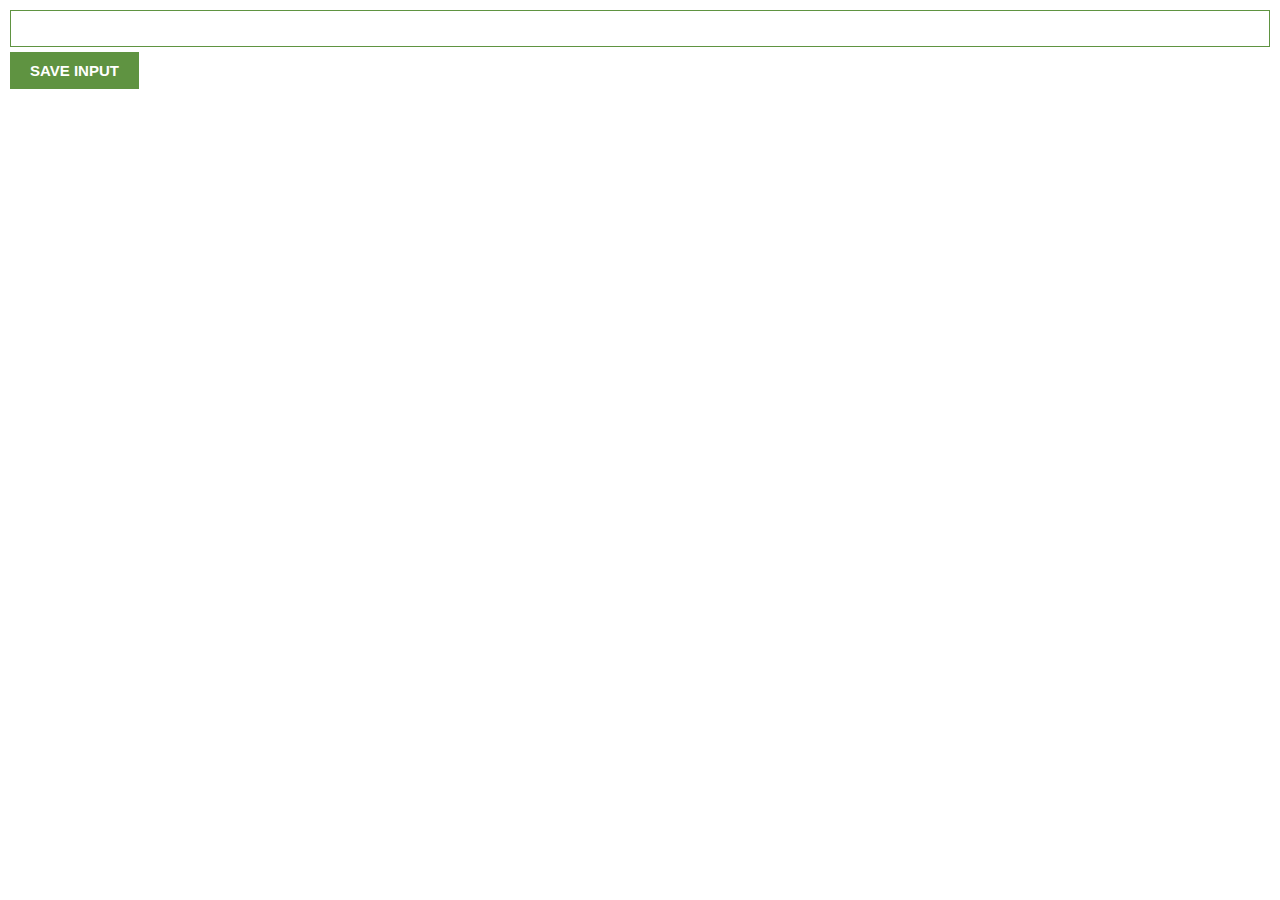
==== Chrome Extension/index.html @ 493131f9 "Made a Chrome Extension" ====
<!DOCTYPE html>
<html>
  <head>
    <link rel="stylesheet" href="styles.css">

  </head>
  <body>
    <input type="text" id="input-bar">
    <button id="input-btn">SAVE INPUT</button>
    <ul id="un-li">
    </ul>
    <script src="index.js"></script>
  </body>
</html>
---- Chrome Extension/styles.css ----
body {
  margin: 0;
  padding: 10px;
  font-family: Arial, Helvetica, sans-serif;
}


input {
  width: 100%;
  padding: 10px;
  box-sizing: border-box;
  border: 1px solid #5f9341;
  margin-bottom: 5px;
}

button {
  background-color: #5f9341;
  padding: 10px 20px;
  border: none;
  color: white;
  font-size: 15px;
  font-weight: bold;
  cursor: pointer;

  &:hover {
    opacity: 0.8;
  }

  &:active {
    opacity: 0.5;
  }
}

ul {
  margin-top: 20px;
  list-style-type: none;
  padding-left: 0;
}

li {
  color: red;
  margin-top: 5px;
  font-size: 20px;
}

a {
  color: #5f9341;
}
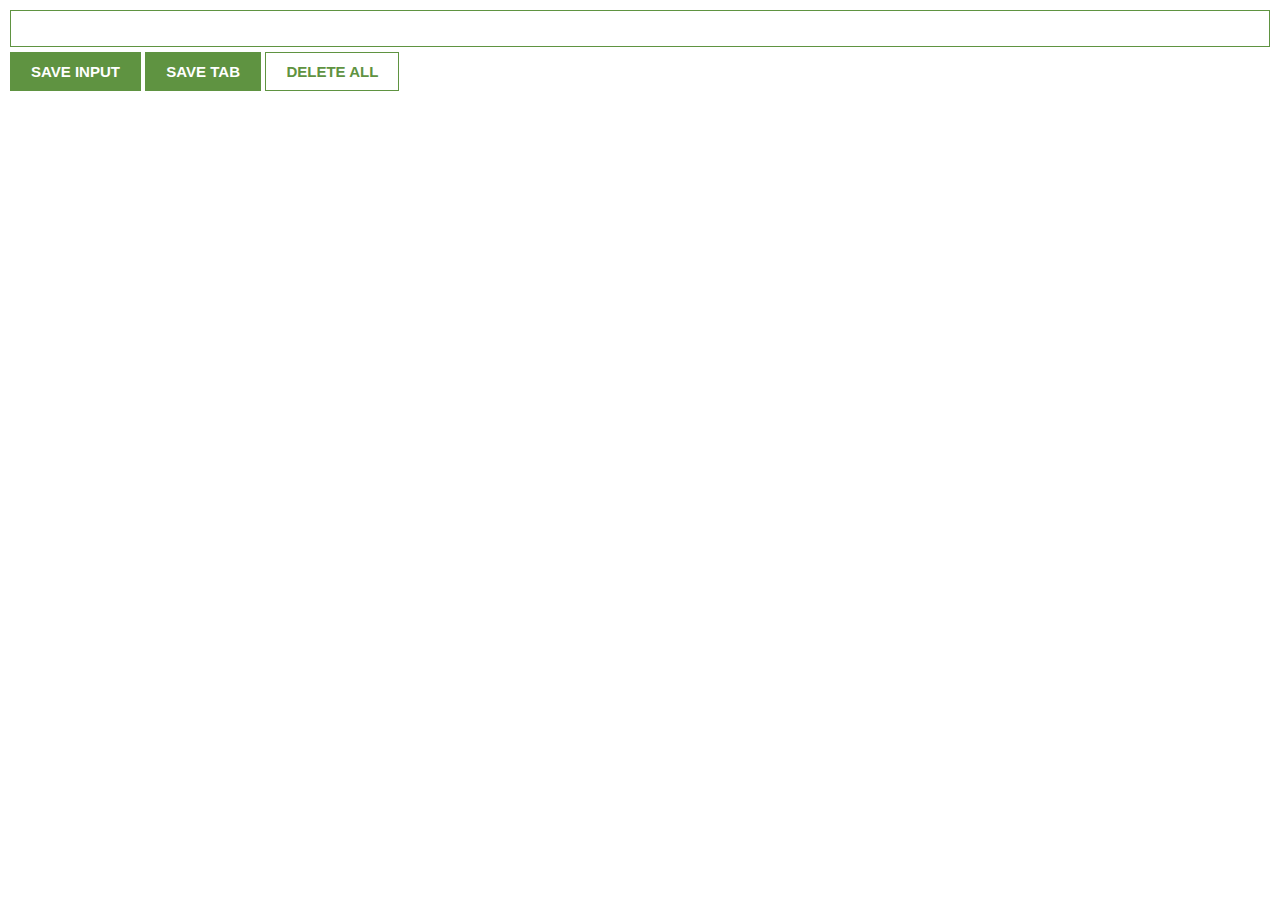
==== commit 525b1e68: "Made the saveTab function running" ====
--- a/Chrome Extension/index.html
+++ b/Chrome Extension/index.html
@@ -7,6 +7,8 @@
   <body>
     <input type="text" id="input-bar">
     <button id="input-btn">SAVE INPUT</button>
+    <button id="tab-btn">SAVE TAB</button>
+    <button id="delete-btn">DELETE ALL</button>
     <ul id="un-li">
     </ul>
     <script src="index.js"></script>
--- a/Chrome Extension/styles.css
+++ b/Chrome Extension/styles.css
@@ -2,6 +2,7 @@
   margin: 0;
   padding: 10px;
   font-family: Arial, Helvetica, sans-serif;
+  min-width: 400px;
 }
 
 
@@ -21,6 +22,8 @@
   font-size: 15px;
   font-weight: bold;
   cursor: pointer;
+  border: 1px solid #5f9341;
+
 
   &:hover {
     opacity: 0.8;
@@ -29,6 +32,12 @@
   &:active {
     opacity: 0.5;
   }
+}
+
+#delete-btn {
+  background: white;
+  color: #5f9341;
+  border: 1px solid #5f9341;
 }
 
 ul {
